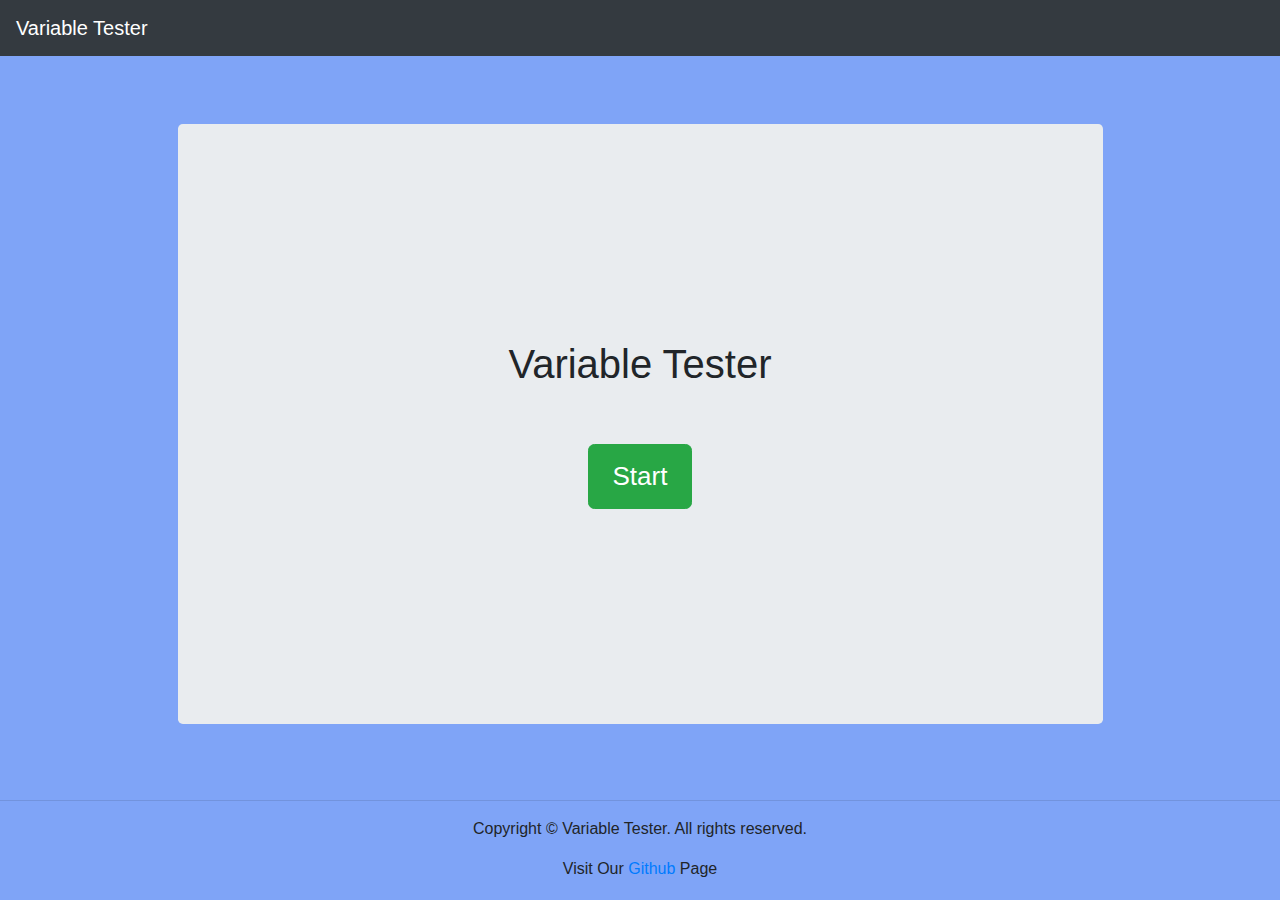
==== index.html @ f9cb8932 "added new js file to separate scoring and displaying from timestampRecord" ====
﻿<!DOCTYPE html>
<html lang="en">
  <head>
    <meta charset="UTF-8">
    <meta http-equiv="X-UA-Compatible" content="IE=edge">
    <meta name="viewport" content="width=device-width, initial-scale=1">
    <title>Variable Tester</title>
    <link rel="icon" href="src/images/favicon.png">
    <!-- Bootstrap -->
    <link href="src/css/bootstrap-4.4.1.css" rel="stylesheet">
    <!-- Global Style -->
    <link href="src/css/style.css" rel="stylesheet">
    <!-- score bar css -->
    <link href="src/css/scoreBar.css" rel="stylesheet">
    <!-- Font Awesome -->
    <script src="src/js/fa.js"></script>
    <!--<script src="https://kit.fontawesome.com/a6b8c8e979.js" crossorigin="anonymous"></script>-->
    <!-- Youtube Video as HTML5 Video -->
    <script src="src/js/YouTubeToHtml5.js"></script>
  </head>
    
  <body>
    <nav class="navbar navbar-expand-lg navbar-dark bg-dark">
      <a class="navbar-brand" href="index.html">Variable Tester</a>
      <div id="onlineVer" style="display: none;">
      <button class="navbar-toggler" type="button" data-toggle="collapse" data-target="#navbarSupportedContent" aria-controls="navbarSupportedContent" aria-expanded="false" aria-label="Toggle navigation">
      <span class="navbar-toggler-icon"></span>
      </button>
      <div class="collapse navbar-collapse" id="navbarSupportedContent">
        <ul class="navbar-nav mr-auto">
          <li class="nav-item">
            <a class="nav-link" href="installer/getInstaller.html">Get Installer</a>
          </li>
        </ul>
      </div>
      <script>
          function hideGetInstaller() {
              var currentURL = window.location.href;
              var online = document.getElementById("onlineVer");
              if (currentURL.includes("github.io")) {
                  online.style.display = "block";
              }
          }
      </script>
      </div>
    </nav>
      
    <div class="container mt-2">
      <div class="row justify-content-center">
        <div class="col-12 main_center" id="main_window_col">
          <div class="col-10 jumbotron mb-auto mt-auto main_center" id="main_window">
            <!--Scene: Start-->
            <div class="row justify-content-center" id="scene_start">
              <h1 class="text-center">Variable Tester</h1>
              <div class="col-12 justify-content-center" style="display: flex;"><!--primary: blue, success: green-->
                <a class="btn btn-success btn-xl mt-5" href="#" role="button" onClick="sceneChange('scene_start', 'scene_enterData');" style="float: none;">Start</a>
              </div>
            </div>
            <!--Scene: Enter Data-->
            <div class="row justify-content-center col-8" id="scene_enterData" style="display: none;">
              <div class="col-auto"><!--primary: blue, success: green-->
                <p>
                  <form>
                    <div class="form-group">
                      <label for="subjectName">
                        Subject name
                        <span id="subjectNameRequired" style="display: none;">
                          <b style="color: red;"><br>Please fill in subject name to continue. </b>
                        </span>
                      </label>
                      <input type="text" class="form-control" id="subjectName" aria-describedby="subjectName" placeholder="Subject Name">
                    </div>
                    <div class="form-group">
                      <label for="var1">
                        Variable
                        <span id="var1Required" style="display: none;">
                          <b style="color: red;"><br>Please fill in the variable to continue. </b>
                        </span>
                      </label>
                      <input type="text" class="form-control" id="var1" placeholder="Variable">
                    </div>
                    <div class="form-group hider">  <!--var 2 temporarily hidden-->
                      <label for="var2">Variable 2 (Optional)</label>
                      <input type="text" class="form-control" id="var2" placeholder="Variable 2">
                    </div>
                    <a class="btn btn-success btn-lg" href="#" role="button" onClick="getData();">Next</a>  <!--sceneChange included-->
                  </form>
                  <script>
                    var subjectName = 0;
                    var var1 = 0, var2 = 0;
                    var fullVar;
                    function getData() {
                        subjectName = document.getElementById("subjectName").value;
                        var1 = document.getElementById("var1").value;
                        var2 = document.getElementById("var2").value;
                        dataValidate();
                    }
                    function dataValidate() {
                        if (subjectName == 0) {
                            console.log("Please fill in Subject Name to continue. ");
                            document.querySelector("#subjectNameRequired").style.display = "inline";
                        }
                        else if (subjectName != 0) {
                            document.querySelector("#subjectNameRequired").style.display = "none";
                        }
                        if (var1 == 0) {
                            console.log("Please fill in Variable 1 to continue. ");
                            document.querySelector("#var1Required").style.display = "inline";
                        }
                        else if (var1 != 0) {
                            document.querySelector("#var1Required").style.display = "none";
                        }
                        if ((subjectName != 0) && (var1 != 0)) {
                          console.log("Data Validated. ");
                          showData();
                          sceneChange('scene_enterData', 'scene_instruction');
                        }
                    }
                    function showData() {
                        document.getElementById("subjectNameShow").innerHTML = subjectName;
                        document.getElementById("var1Show").innerHTML = var1;
                        if (var2 != 0) {
                            document.getElementById("var2Show").innerHTML = ", " + var2;
                        }
                        parseInstruction();
                    }
                    function parseInstruction() {
                        var var2string = "";
                        if (var2 != 0) {
                          var2string = " and " + var2;
                        }
                        fullVar = var1 + var2string;
                        document.getElementById("instruction_section").innerHTML = "<p>Hello, <b>" + subjectName + "</b>. Today, we will be testing for a level of <b>" + fullVar + "</b>. When you feel the most of " + var1.toLowerCase() + var2string.toLowerCase() + ", press the Increase button (or key N), which is marked with <code>+</code>. Alternately, when you are feeling less of " + var1.toLowerCase() + var2string.toLowerCase() + ", press the Decrease button (or key V), marked with <code>-</code>. </p><p>There will be an onscreen graphical representation of the level you are feeling in the form of a bar, directly right of the video feed. This bar will default to 0, over time. So, if you are feeling a lot of " + var1.toLowerCase() + var2string.toLowerCase() + ", don't feel afraid to repeatedly hit the mouse, click like wild! </p>";
                    }
                  </script>
                </p>
              </div>
            </div>
            <!--Scene: Instruction-->
            <div class="row justify-content-center col-10" id="scene_instruction" style="display: none;">
              <div class="col-auto"><!--primary: blue, success: green-->
                <p id="instruction_section"></p>
                <p>
                  <a class="btn btn-success btn-lg" href="#" role="button" onClick="sceneChange('scene_instruction', 'scene_videoSelect');">Select Video</a>
                </p>
              </div>
            </div>
            <!--Scene: videoSelect-->
            <div class="row justify-content-center col-10" id="scene_videoSelect" style="display: none;">
              <div class="justify-content-center col-12"><!--primary: blue, success: green-->
                <div style="display: flex; align-items: center; flex-direction: column;">
                  <h4>Name: <span id="subjectNameShow"></span></h4>
                  <h4>Variable: <span id="var1Show"></span><span id="var2Show"></span></h4>
                </div>
                <p>
                  <div class="mt-5" id="vidSourceSelector" style="display: flex; flex-direction: column; align-items: center; ">
                    <div class="h4">Please Select Video Source</div>
                    <div>
                      <a class="btn btn-primary btn-lg mr-1" href="#" role="button" onClick="getVidSource('vidURLform_local');">Local Video</a>
                      <a class="btn btn-primary btn-lg mr-1 ml-1" href="#" role="button" onClick="getVidSource('vidURLform_googleDrive');">Google Drive</a>
                      <a class="btn btn-primary btn-lg ml-1" href="#" role="button" onClick="getVidSource('vidURLform_youtube');">Youtube</a>
                    </div>
                    <script>
                      var vidSource = 0;
                      function vidSourceSync(vid) {
                          vidSource = vid;
                      }
                      function getVidSource(vid) {
                          document.getElementById(vid).style.display = "block";
                          document.getElementById("vidSourceSelector").style.display = "none";
                          vidSourceSync(vid);
                      }
                      function reselectVidSource(vid) {
                          document.getElementById(vid).style.display = "none";
                          document.getElementById("vidSourceSelector").style.display = "flex";
                          document.getElementById(vidPlayback_ID).style.display = "none";
                      }
                    </script>
                  </div>
                  <form>
                    <div class="form-group" id="vidURLform_local" style="display: none;">
                      <label for="videoURL">
                          Local Video
                          <span id="localFileRequired" style="display: none;">
                            <b style="color: red;"><br>Please upload a video. </b>
                          </span>
                      </label>
                      <input type="file" accept="video/mp4" class="form-control" id="videoURL_local" aria-describedby="videoURL" placeholder="" required="required" style="height: fit-content;"><br>
                      <p>
                        <a class="btn btn-secondary btn-lg mr-1" href="#" role="button" onClick="reselectVidSource('vidURLform_local');">Back</a>
                        <a class="btn btn-success btn-lg ml-1" href="#" role="button" onClick="getVideoURL('videoURL_local');">Preview</a>
                      </p>
                    </div>
                    <div class="form-group" id="vidURLform_googleDrive" style="display: none;">
                      <label for="videoURL">
                          Google Drive Video URL
                          <span id="googleDriveURLRequired" style="display: none;">
                            <b style="color: red;"><br>Please fill in a Google Drive video URL. </b>
                          </span>
                      </label>
                      <input type="url" class="form-control" id="videoURL_googleDrive" aria-describedby="videoURL" placeholder="https://drive.google.com/file/d/XXXXXXXX/view?usp=sharing" required="required"><br>
                      <p>
                        <a class="btn btn-secondary btn-lg mr-1" href="#" role="button" onClick="reselectVidSource('vidURLform_googleDrive');">Back</a>
                        <a class="btn btn-success btn-lg ml-1" href="#" role="button" onClick="getVideoURL('videoURL_googleDrive');">Preview</a>
                      </p>
                    </div>
                    <div class="form-group" id="vidURLform_youtube" style="display: none;">
                      <label for="videoURL">
                          Youtube Video URL
                          <span id="youtubeURLRequired" style="display: none;">
                            <b style="color: red;"><br>Please fill in a Youtube video URL. </b>
                          </span>
                      </label>
                      <input type="url" class="form-control" id="videoURL_youtube" aria-describedby="videoURL" placeholder="https://youtu.be/XXXXXXXXXXX" required="required"><br>
                      <p>
                        <a class="btn btn-secondary btn-lg mr-1" href="#" role="button" onClick="reselectVidSource('vidURLform_youtube');">Back</a>
                        <a class="btn btn-success btn-lg" href="#" role="button" onClick="getVideoURL('videoURL_youtube');">Preview</a>
                      </p>
                    </div>
                  </form>
                  <script>
                    var videoURL = 0;
                    var vidPlayback_ID = 0;
                    var vidPlayer;
                    function showPlayer() {
                        vidPlayer.style.display = "block";
                    }
                    function vidSourcePreProcess(originURL) {
                        if (vidSource.includes("local")) {
                            //setPlayerID
                            vidPlayback_ID = "vidPlayback_local";
                            vidSRC_ID = "vidPlayback_local_src";
                            document.getElementById(vidSRC_ID).src = videoURL;
                            document.getElementById(vidPlayback_ID).load(); //video element load video
                        }
                        else if (vidSource.includes("googleDrive")) {
                            var gdPrefix = "https://drive.google.com/uc?id=";
                            videoURL = gdPrefix + videoURL.substring(32, 65);
                            //setPlayerID
                            vidPlayback_ID = "vidPlayback_googleDrive";
                            document.getElementById(vidPlayback_ID).src = videoURL;
                            document.getElementById(vidPlayback_ID).load(); //video element load video
                        }
                        else if (vidSource.includes("youtube")) {
                            var ytPrefix = "https://www.youtube.com/embed/";
                            videoURL = ytPrefix + videoURL.substring(17) + "?enablejsapi=1";
                            //setPlayerID
                            vidPlayback_ID = "vidPlayback_youtube";
                            document.getElementById(vidPlayback_ID).dataset.src = videoURL;
                            ytToHtml();
                        }
                    }
                    function getVideoURL(vidTmp) {
                        videoURL = document.getElementById(vidTmp).value;
                        if (videoURL == 0) {
                            console.log("Please fill in Video URL to continue. ");
                            if (vidSource.includes("local")) {
                                document.querySelector("#localFileRequired").style.display = "inline";
                            }
                            else if (vidSource.includes("googleDrive")) {
                                document.querySelector("#googleDriveURLRequired").style.display = "inline";
                            }
                            else if (vidSource.includes("youtube")) {
                                document.querySelector("#youtubeURLRequired").style.display = "inline";
                            }
                        }
                        else {
                            if (vidSource.includes("local")) {
                                var file = document.getElementById(vidTmp).files[0];
                                videoURL = URL.createObjectURL(file);
                            }
                            vidSourcePreProcess(videoURL);
                            sceneChange('scene_videoSelect', 'scene_startTest');
                            vidPlayer = document.getElementById(vidPlayback_ID);
                            showPlayer();
                        }
                    }
                    function ytToHtml() {
                        var player = new YouTubeToHtml5({
                            autoload: false,  // Disable loading videos on init, `.load()` method is required.
                            withAudio: true, 
                            selector: '#vidPlayback_youtube',
                            attribute: 'data-src'
                        });
                        
                        player.load();
                    }
                  </script>
                </p>
              </div>
            </div>
            <!--Scene: startTest-->
            <div class="row justify-content-center col-12" id="scene_startTest" style="display: none;">
              <div class="col-auto"><!--primary: blue, success: green-->
                <p>
                  <div class="embed-responsive embed-responsive-16by9" id="loadingScreen">
                    <style>
                        #loadingScreen {
                            display: flex;
                            align-items: center;
                            justify-content: center;
                        }
                    </style>
                    <div style="font-size: 1.5rem;">Loading Video...</div>
                    <video id="vidPlayback_local" controls controlsList="nodownload" style="display: none;">
                      <source id="vidPlayback_local_src" src="" type="video/mp4">
                    </video>
                    <video id="vidPlayback_googleDrive" src="" controls controlsList="nodownload" style="display: none;"></video>
                    <video id="vidPlayback_youtube" data-src="" controls controlsList="nodownload" style="display: none;"></video>
                  </div>
                </p>
                <p id="preTest">
                  <a class="btn btn-secondary btn-lg" href="#" role="button" onClick="sceneChange('scene_startTest', 'scene_videoSelect');">Back</a>
                  <a class="btn btn-success btn-lg" href="#" role="button" onClick="testStart();">Start Test</a>
                </p>
                <div id="scoreBoardContainer" class="mt-3 mb-3" style="display: flex; justify-content: center; display: none;">
                    <div id="scoreBoard">
                        <div id="scoreBar-5" class="scoreBar scoreBarNeg"></div>
                        <div id="scoreBar-4" class="scoreBar scoreBarNeg"></div>
                        <div id="scoreBar-3" class="scoreBar scoreBarNeg"></div>
                        <div id="scoreBar-2" class="scoreBar scoreBarNeg"></div>
                        <div id="scoreBar-1" class="scoreBar scoreBarNeg"></div>
                        <div id="scoreBar1" class="scoreBar scoreBarPos"></div>
                        <div id="scoreBar2" class="scoreBar scoreBarPos"></div>
                        <div id="scoreBar3" class="scoreBar scoreBarPos"></div>
                        <div id="scoreBar4" class="scoreBar scoreBarPos"></div>
                        <div id="scoreBar5" class="scoreBar scoreBarPos"></div>
                    </div>
                </div>
                <p id="onTest" style="display: none; justify-content: center;">
                  <a id="scoreMinus" class="btn btn-success btn-sm mr-3" href="#" role="button" onClick="scoring('KeyV');" style="float: none;">
                      <i class="fa-solid fa-minus hider"></i>
                      <img src="src/images/minus.png" class="scoreBTN">
                  </a>
                  <a id="scorePlus" class="btn btn-danger btn-sm ml-3" href="#" role="button" onClick="scoring('KeyN');" style="float: none;">
                      <i class="fa-solid fa-plus hider"></i>
                      <img src="src/images/plus.png" class="scoreBTN">
                  </a>
                </p>
                <a id="endTest" class="btn btn-primary btn-lg mr-3" href="#" role="button" onClick="endScoring();sceneChange('scene_startTest', 'scene_testDone');" style="display: none; float: right;">Done</a>
              </div>
              <script>
                var scoreMinus, scorePlus;
                var score = 0;
                /*if (var2 != 0) {
                    score = [0, 0];
                }*/
                var scoreboard;
                function testStart() {
                    //show test buttons
                    document.querySelector("#preTest").style.display = "none";
                    document.querySelector("#onTest").style.display = "flex"; 
                    document.querySelector("#endTest").style.display = "block";
                    //show scoreboard
                    document.querySelector("#scoreBoardContainer").style.display = "flex";
                   
                    scoreboard = document.querySelector("#scoreboard");
                    //start listening for keystroke 'v' & 'n'
                    window.addEventListener('keydown', keyScoring);    //in timestampRecord.js
                    //start playing video
                    vidPlayer.play();
                    //initialize score array
                    initScoreArray();
                }
              </script>
            </div>
            <!--Scene: testDone-->
            <div class="row justify-content-center col-12" id="scene_testDone" style="display: none;">
              <div class="col-12">
                <!--<p><center class="h2">Test Done! </center></p>-->
                <div class="col-12" style="display: flex; flex-direction: row; justify-content: center;">
                  <a id="fullChart" class="btn btn-dark btn-md mr-2" href="#" role="button" onClick="initChart(false)">Full</a>
                  <a id="compressedChart" class="btn btn-dark btn-md ml-2" href="#" role="button" onClick="initChart(true)">Compressed</a>
                </div>
                <div id="canvasRoot" class="col-12" style="overflow-x: auto; overflow-y: hidden; height: 400px;"></div>
                <div class="col-12 mt-5" style="display: flex; justify-content: space-evenly;">
                  <a id="csvDown" class="btn btn-success btn-md" href="#" role="button">Export CSV</a>
                  <a id="imgDown" class="btn btn-success btn-md" href="#" role="button" onClick="saveToImg();">Export Chart</a>
                </div>
              </div>
            </div>
          </div>
        </div>
      </div>
    </div>

    <hr>
    <footer class="text-center">
      <div class="container">
        <div class="row">
          <div class="col-12">
            <p>Copyright © Variable Tester. All rights reserved.</p>
            <p>Visit Our <a href="https://github.com/80113hunterhsu/variableTester" target="_blank">Github</a> Page</p>
          </div>
        </div>
      </div>
    </footer>
    <!-- jQuery (necessary for Bootstrap's JavaScript plugins) -->
    <script src="src/js/jquery-3.4.1.min.js"></script>
    <!-- Include all compiled plugins (below), or include individual files as needed -->
    <script src="src/js/popper.min.js"></script>
    <script src="src/js/bootstrap-4.4.1.js"></script>
    <!-- Scene Changer -->
    <script src="src/js/sceneChange.js" type="text/javascript"></script>
    <!-- Scoring and Display -->
    <script src="src/js/scoring.js"></script>
    <script src="src/js/scoreDisplay.js"></script>
    <!-- Timestamp Recorder -->
    <script src="src/js/timestampRecord.js" type="text/javascript"></script>
    <!-- Chart.JS -->
    <script src="src/js/chart.js"></script>
    <!-- Chart Output Processor -->
    <script src="src/js/chartOutput.js" type="text/javascript"></script>
    <!-- webhost disclaimer hider -->
    <script src="src/js/webhostDisclaimerHide.js" type="text/javascript"></script>
    <script>
        hideGetInstaller();
    </script>
  </body>
</html>
---- src/css/style.css ----
﻿
/* Global CSS */
.hider {
    display: none !important;
}
body {
    background-color: #7FA4F7;
}
.btn-success {
    float: right;
}
.scoreBTN {
    width: 15px;
    margin: 5px 10px;
}

/* Desktop */
#main_window_col {
    height: 80vh;
}
#main_window {
    height: 80vh;
}
.main_center {
    display: flex;
    flex-direction: column;
    align-content: center;
    justify-content: space-evenly;
    align-items: center;
}
#loadingScreen {
    *width: 90% !important;
}
#vidPlayback_youtube, #vidPlayback_googleDrive, #vidPlayback_local {
    border-radius: 5px;
}
.fa-solid {
    margin: 5px 10px !important;
}

/* Tablet */
@media screen and (max-width: 991px) {
    #main_window {
        *height: 75vh;
    }
}

/* Mobile */
@media screen and (max-width: 768px) {
    #main_window {
        *height: 70vh;
    }
}
---- src/css/scoreBar.css ----
﻿/* CSS for score bar*/

#scoreBoard {
    display: flex;
    flex-direction: row;
    width: 90%; 
    height: 3vh; 
    border: 1px solid black; 
    padding: 0.3% 0;
}

.scoreBar {
    width: 9.4%;
    height: 100%;
    margin-left: 0.3%;
    margin-right: 0.3%;
    visibility: hidden;
}
#scoreBoard, .scoreBar {
    border-radius: 0.2rem;
}

#scoreBar1, #scoreBar-1 {
    background-color: #1042F4;
    border: 1px solid #1042F4;
}

#scoreBar2, #scoreBar-2 {
    background-color: #3BE800;
    border: 1px solid #3BE800;
}

#scoreBar3, #scoreBar-3 {
    background-color: #FFFA35;
    border: 1px solid #FFFA35;
}

#scoreBar4, #scoreBar-4 {
    background-color: #D75E07;
    border: 1px solid #D75E07;
}

#scoreBar5, #scoreBar-5 {
    background-color: #DF181B;
    border: 1px solid #DF181B;
}
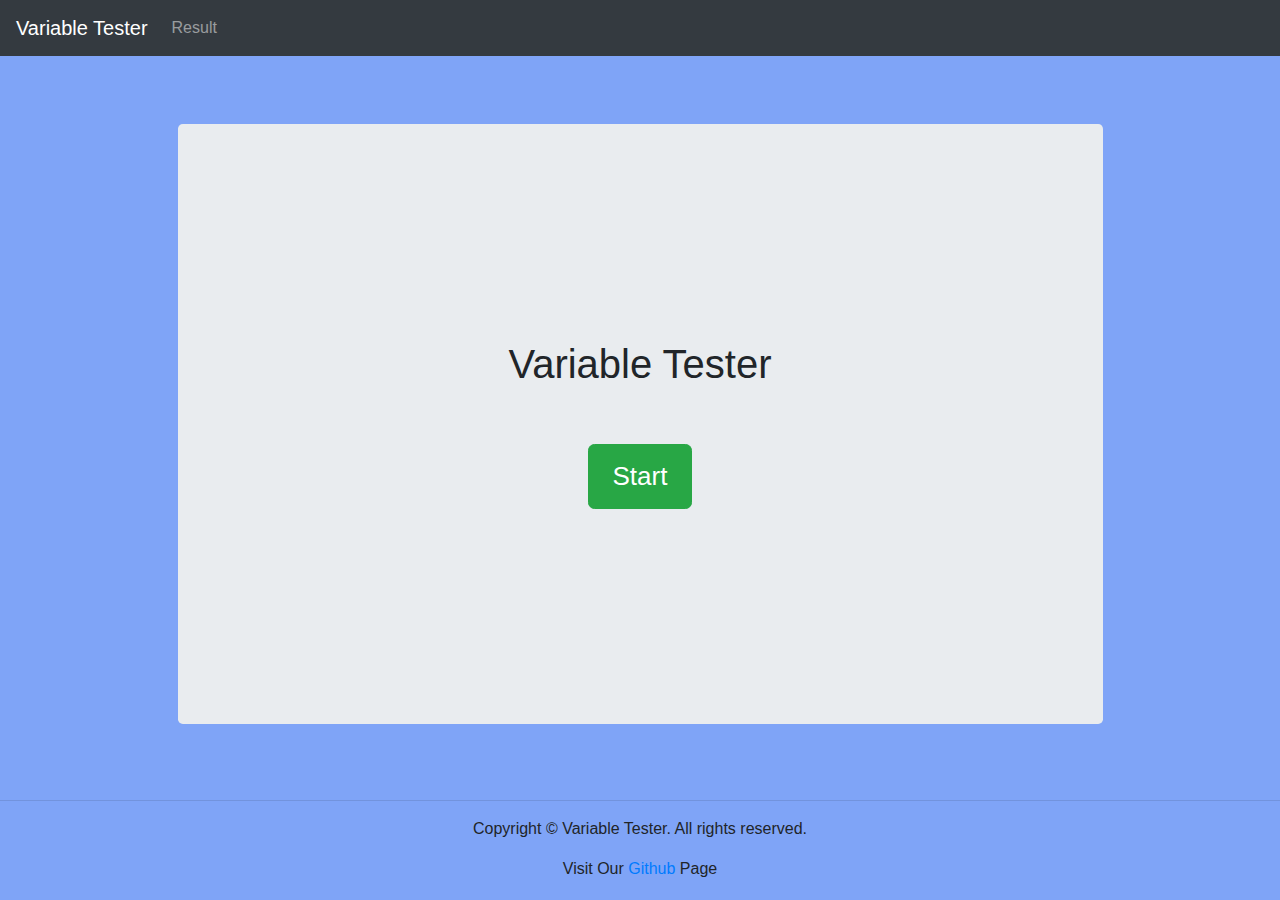
==== commit ceb9082f: "add result page" ====
--- a/index.html
+++ b/index.html
@@ -1,6 +1,7 @@
-﻿<!DOCTYPE html>
+<!DOCTYPE html>
 <html lang="en">
-  <head>
+
+<head>
     <meta charset="UTF-8">
     <meta http-equiv="X-UA-Compatible" content="IE=edge">
     <meta name="viewport" content="width=device-width, initial-scale=1">
@@ -17,383 +18,430 @@
     <!--<script src="https://kit.fontawesome.com/a6b8c8e979.js" crossorigin="anonymous"></script>-->
     <!-- Youtube Video as HTML5 Video -->
     <script src="src/js/YouTubeToHtml5.js"></script>
-  </head>
-    
-  <body>
+</head>
+
+<body>
     <nav class="navbar navbar-expand-lg navbar-dark bg-dark">
-      <a class="navbar-brand" href="index.html">Variable Tester</a>
-      <div id="onlineVer" style="display: none;">
-      <button class="navbar-toggler" type="button" data-toggle="collapse" data-target="#navbarSupportedContent" aria-controls="navbarSupportedContent" aria-expanded="false" aria-label="Toggle navigation">
-      <span class="navbar-toggler-icon"></span>
-      </button>
-      <div class="collapse navbar-collapse" id="navbarSupportedContent">
-        <ul class="navbar-nav mr-auto">
-          <li class="nav-item">
-            <a class="nav-link" href="installer/getInstaller.html">Get Installer</a>
-          </li>
-        </ul>
-      </div>
-      <script>
-          function hideGetInstaller() {
-              var currentURL = window.location.href;
-              var online = document.getElementById("onlineVer");
-              if (currentURL.includes("github.io")) {
-                  online.style.display = "block";
-              }
-          }
-      </script>
-      </div>
+        <a class="navbar-brand" href="index.html">Variable Tester</a>
+        <button class="navbar-toggler" type="button" data-toggle="collapse" data-target="#navbarSupportedContent"
+            aria-controls="navbarSupportedContent" aria-expanded="false" aria-label="Toggle navigation">
+            <span class="navbar-toggler-icon"></span>
+        </button>
+        <div class="collapse navbar-collapse" id="navbarSupportedContent">
+            <ul class="navbar-nav mr-auto">
+                <li class="nav-item">
+                    <a class="nav-link" href="./result">Result</a>
+                </li>
+                <div id="onlineVer" style="display: none;">
+                    <li class="nav-item">
+                        <a class="nav-link" href="./installer">Get Installer</a>
+                    </li>
+                </div>
+            </ul>
+        </div>
+        <script>
+            var currentURL = window.location.href;
+            var online = document.getElementById("onlineVer");
+            if (currentURL.includes("github.io")) {
+                online.style.display = "block";
+            }
+        </script>
     </nav>
-      
+
     <div class="container mt-2">
-      <div class="row justify-content-center">
-        <div class="col-12 main_center" id="main_window_col">
-          <div class="col-10 jumbotron mb-auto mt-auto main_center" id="main_window">
-            <!--Scene: Start-->
-            <div class="row justify-content-center" id="scene_start">
-              <h1 class="text-center">Variable Tester</h1>
-              <div class="col-12 justify-content-center" style="display: flex;"><!--primary: blue, success: green-->
-                <a class="btn btn-success btn-xl mt-5" href="#" role="button" onClick="sceneChange('scene_start', 'scene_enterData');" style="float: none;">Start</a>
-              </div>
+        <div class="row justify-content-center">
+            <div class="col-12 main_center" id="main_window_col">
+                <div class="col-10 jumbotron mb-auto mt-auto main_center" id="main_window">
+
+                    <!--Scene: Start-->
+                    <div class="row justify-content-center" id="scene_start">
+                        <h1 class="text-center">Variable Tester</h1>
+                        <div class="col-12 justify-content-center" style="display: flex;">
+                            <!--primary: blue, success: green-->
+                            <a class="btn btn-success btn-xl mt-5" href="#" role="button"
+                                onClick="sceneChange('scene_start', 'scene_enterData');" style="float: none;">Start</a>
+                        </div>
+                    </div>
+
+                    <!--Scene: Enter Data-->
+                    <div class="row justify-content-center col-8" id="scene_enterData" style="display: none;">
+                        <div class="col-auto">
+                            <!--primary: blue, success: green-->
+                            <p>
+                            <form>
+                                <div class="form-group">
+                                    <label for="subjectName">
+                                        Subject name
+                                        <span id="subjectNameRequired" style="display: none;">
+                                            <b style="color: red;"><br>Please fill in subject name to continue. </b>
+                                        </span>
+                                    </label>
+                                    <input type="text" class="form-control" id="subjectName"
+                                        aria-describedby="subjectName" placeholder="Subject Name">
+                                </div>
+                                <div class="form-group">
+                                    <label for="var1">
+                                        Variable
+                                        <span id="var1Required" style="display: none;">
+                                            <b style="color: red;"><br>Please fill in the variable to continue. </b>
+                                        </span>
+                                    </label>
+                                    <input type="text" class="form-control" id="var1" placeholder="Variable">
+                                </div>
+                                <div class="form-group hider">
+                                    <!--var 2 temporarily hidden-->
+                                    <label for="var2">Variable 2 (Optional)</label>
+                                    <input type="text" class="form-control" id="var2" placeholder="Variable 2">
+                                </div>
+                                <a class="btn btn-success btn-lg" href="#" role="button" onClick="getData();">Next</a>
+                                <!--sceneChange included-->
+                            </form>
+                            <script>
+                                var subjectName = 0;
+                                var var1 = 0, var2 = 0;
+                                var fullVar;
+                                function getData() {
+                                    subjectName = document.getElementById("subjectName").value;
+                                    var1 = document.getElementById("var1").value;
+                                    var2 = document.getElementById("var2").value;
+                                    dataValidate();
+                                }
+                                function dataValidate() {
+                                    if (subjectName == 0) {
+                                        console.log("Please fill in Subject Name to continue. ");
+                                        document.querySelector("#subjectNameRequired").style.display = "inline";
+                                    }
+                                    else if (subjectName != 0) {
+                                        document.querySelector("#subjectNameRequired").style.display = "none";
+                                    }
+                                    if (var1 == 0) {
+                                        console.log("Please fill in Variable 1 to continue. ");
+                                        document.querySelector("#var1Required").style.display = "inline";
+                                    }
+                                    else if (var1 != 0) {
+                                        document.querySelector("#var1Required").style.display = "none";
+                                    }
+                                    if ((subjectName != 0) && (var1 != 0)) {
+                                        console.log("Data Validated. ");
+                                        showData();
+                                        sceneChange('scene_enterData', 'scene_instruction');
+                                    }
+                                }
+                                function showData() {
+                                    document.getElementById("subjectNameShow").innerHTML = subjectName;
+                                    document.getElementById("var1Show").innerHTML = var1;
+                                    if (var2 != 0) {
+                                        document.getElementById("var2Show").innerHTML = ", " + var2;
+                                    }
+                                    parseInstruction();
+                                }
+                                function parseInstruction() {
+                                    var var2string = "";
+                                    if (var2 != 0) {
+                                        var2string = " and " + var2;
+                                    }
+                                    fullVar = var1 + var2string;
+                                    document.getElementById("instruction_section").innerHTML = "<p>Hello, <b>" + subjectName + "</b>. Today, we will be testing for a level of <b>" + fullVar + "</b>. When you feel the most of " + var1.toLowerCase() + var2string.toLowerCase() + ", press the Increase button (or key N), which is marked with <code>+</code>. Alternately, when you are feeling less of " + var1.toLowerCase() + var2string.toLowerCase() + ", press the Decrease button (or key V), marked with <code>-</code>. </p><p>There will be an onscreen graphical representation of the level you are feeling in the form of a bar, directly right of the video feed. This bar will default to 0, over time. So, if you are feeling a lot of " + var1.toLowerCase() + var2string.toLowerCase() + ", don't feel afraid to repeatedly hit the mouse, click like wild! </p>";
+                                }
+                            </script>
+                            </p>
+                        </div>
+                    </div>
+
+                    <!--Scene: Instruction-->
+                    <div class="row justify-content-center col-10" id="scene_instruction" style="display: none;">
+                        <div class="col-auto">
+                            <!--primary: blue, success: green-->
+                            <p id="instruction_section"></p>
+                            <p>
+                                <a class="btn btn-success btn-lg" href="#" role="button"
+                                    onClick="sceneChange('scene_instruction', 'scene_videoSelect');">Select Video</a>
+                            </p>
+                        </div>
+                    </div>
+
+                    <!--Scene: videoSelect-->
+                    <div class="row justify-content-center col-10" id="scene_videoSelect" style="display: none;">
+                        <div class="justify-content-center col-12">
+                            <!--primary: blue, success: green-->
+                            <div style="display: flex; align-items: center; flex-direction: column;">
+                                <h4>Name: <span id="subjectNameShow"></span></h4>
+                                <h4>Variable: <span id="var1Show"></span><span id="var2Show"></span></h4>
+                            </div>
+                            <p>
+                            <div class="mt-5" id="vidSourceSelector"
+                                style="display: flex; flex-direction: column; align-items: center; ">
+                                <div class="h4">Please Select Video Source</div>
+                                <div>
+                                    <a class="btn btn-primary btn-lg mr-1" href="#" role="button"
+                                        onClick="getVidSource('vidURLform_local');">Local Video</a>
+                                    <a class="btn btn-primary btn-lg mr-1 ml-1" href="#" role="button"
+                                        onClick="getVidSource('vidURLform_googleDrive');">Google Drive</a>
+                                    <a class="btn btn-primary btn-lg ml-1" href="#" role="button"
+                                        onClick="getVidSource('vidURLform_youtube');">Youtube</a>
+                                </div>
+                                <script>
+                                    var vidSource = 0;
+                                    function vidSourceSync(vid) {
+                                        vidSource = vid;
+                                    }
+                                    function getVidSource(vid) {
+                                        document.getElementById(vid).style.display = "block";
+                                        document.getElementById("vidSourceSelector").style.display = "none";
+                                        vidSourceSync(vid);
+                                    }
+                                    function reselectVidSource(vid) {
+                                        document.getElementById(vid).style.display = "none";
+                                        document.getElementById("vidSourceSelector").style.display = "flex";
+                                        document.getElementById(vidPlayback_ID).style.display = "none";
+                                    }
+                                </script>
+                            </div>
+                            <form>
+                                <div class="form-group" id="vidURLform_local" style="display: none;">
+                                    <label for="videoURL">
+                                        Local Video
+                                        <span id="localFileRequired" style="display: none;">
+                                            <b style="color: red;"><br>Please upload a video. </b>
+                                        </span>
+                                    </label>
+                                    <input type="file" accept="video/mp4" class="form-control" id="videoURL_local"
+                                        aria-describedby="videoURL" placeholder="" required="required"
+                                        style="height: fit-content;"><br>
+                                    <p>
+                                        <a class="btn btn-secondary btn-lg mr-1" href="#" role="button"
+                                            onClick="reselectVidSource('vidURLform_local');">Back</a>
+                                        <a class="btn btn-success btn-lg ml-1" href="#" role="button"
+                                            onClick="getVideoURL('videoURL_local');">Preview</a>
+                                    </p>
+                                </div>
+                                <div class="form-group" id="vidURLform_googleDrive" style="display: none;">
+                                    <label for="videoURL">
+                                        Google Drive Video URL
+                                        <span id="googleDriveURLRequired" style="display: none;">
+                                            <b style="color: red;"><br>Please fill in a Google Drive video URL. </b>
+                                        </span>
+                                    </label>
+                                    <input type="url" class="form-control" id="videoURL_googleDrive"
+                                        aria-describedby="videoURL"
+                                        placeholder="https://drive.google.com/file/d/XXXXXXXX/view?usp=sharing"
+                                        required="required"><br>
+                                    <p>
+                                        <a class="btn btn-secondary btn-lg mr-1" href="#" role="button"
+                                            onClick="reselectVidSource('vidURLform_googleDrive');">Back</a>
+                                        <a class="btn btn-success btn-lg ml-1" href="#" role="button"
+                                            onClick="getVideoURL('videoURL_googleDrive');">Preview</a>
+                                    </p>
+                                </div>
+                                <div class="form-group" id="vidURLform_youtube" style="display: none;">
+                                    <label for="videoURL">
+                                        Youtube Video URL
+                                        <span id="youtubeURLRequired" style="display: none;">
+                                            <b style="color: red;"><br>Please fill in a Youtube video URL. </b>
+                                        </span>
+                                    </label>
+                                    <input type="url" class="form-control" id="videoURL_youtube"
+                                        aria-describedby="videoURL" placeholder="https://youtu.be/XXXXXXXXXXX"
+                                        required="required"><br>
+                                    <p>
+                                        <a class="btn btn-secondary btn-lg mr-1" href="#" role="button"
+                                            onClick="reselectVidSource('vidURLform_youtube');">Back</a>
+                                        <a class="btn btn-success btn-lg" href="#" role="button"
+                                            onClick="getVideoURL('videoURL_youtube');">Preview</a>
+                                    </p>
+                                </div>
+                            </form>
+                            <script>
+                                var videoURL = 0;
+                                var vidPlayback_ID = 0;
+                                var vidPlayer;
+                                function showPlayer() {
+                                    vidPlayer.style.display = "block";
+                                }
+                                function vidSourcePreProcess(originURL) {
+                                    if (vidSource.includes("local")) {
+                                        //setPlayerID
+                                        vidPlayback_ID = "vidPlayback_local";
+                                        vidSRC_ID = "vidPlayback_local_src";
+                                        document.getElementById(vidSRC_ID).src = videoURL;
+                                        document.getElementById(vidPlayback_ID).load(); //video element load video
+                                    }
+                                    else if (vidSource.includes("googleDrive")) {
+                                        var gdPrefix = "https://drive.google.com/uc?id=";
+                                        videoURL = gdPrefix + videoURL.substring(32, 65);
+                                        //setPlayerID
+                                        vidPlayback_ID = "vidPlayback_googleDrive";
+                                        document.getElementById(vidPlayback_ID).src = videoURL;
+                                        document.getElementById(vidPlayback_ID).load(); //video element load video
+                                    }
+                                    else if (vidSource.includes("youtube")) {
+                                        var ytPrefix = "https://www.youtube.com/embed/";
+                                        videoURL = ytPrefix + videoURL.substring(17) + "?enablejsapi=1";
+                                        //setPlayerID
+                                        vidPlayback_ID = "vidPlayback_youtube";
+                                        document.getElementById(vidPlayback_ID).dataset.src = videoURL;
+                                        ytToHtml();
+                                    }
+                                }
+                                function getVideoURL(vidTmp) {
+                                    videoURL = document.getElementById(vidTmp).value;
+                                    if (videoURL == 0) {
+                                        console.log("Please fill in Video URL to continue. ");
+                                        if (vidSource.includes("local")) {
+                                            document.querySelector("#localFileRequired").style.display = "inline";
+                                        }
+                                        else if (vidSource.includes("googleDrive")) {
+                                            document.querySelector("#googleDriveURLRequired").style.display = "inline";
+                                        }
+                                        else if (vidSource.includes("youtube")) {
+                                            document.querySelector("#youtubeURLRequired").style.display = "inline";
+                                        }
+                                    }
+                                    else {
+                                        if (vidSource.includes("local")) {
+                                            var file = document.getElementById(vidTmp).files[0];
+                                            videoURL = URL.createObjectURL(file);
+                                        }
+                                        vidSourcePreProcess(videoURL);
+                                        sceneChange('scene_videoSelect', 'scene_startTest');
+                                        vidPlayer = document.getElementById(vidPlayback_ID);
+                                        showPlayer();
+                                    }
+                                }
+                                function ytToHtml() {
+                                    var player = new YouTubeToHtml5({
+                                        autoload: false,  // Disable loading videos on init, `.load()` method is required.
+                                        withAudio: true,
+                                        selector: '#vidPlayback_youtube',
+                                        attribute: 'data-src'
+                                    });
+
+                                    player.load();
+                                }
+                            </script>
+                            </p>
+                        </div>
+                    </div>
+                    <!--Scene: startTest-->
+                    <div class="row justify-content-center col-12" id="scene_startTest" style="display: none;">
+                        <div class="col-auto">
+                            <!--primary: blue, success: green-->
+                            <p>
+                            <div class="embed-responsive embed-responsive-16by9" id="loadingScreen">
+                                <style>
+                                    #loadingScreen {
+                                        display: flex;
+                                        align-items: center;
+                                        justify-content: center;
+                                    }
+                                </style>
+                                <div style="font-size: 1.5rem;">Loading Video...</div>
+                                <video id="vidPlayback_local" controls controlsList="nodownload" style="display: none;">
+                                    <source id="vidPlayback_local_src" src="" type="video/mp4">
+                                </video>
+                                <video id="vidPlayback_googleDrive" src="" controls controlsList="nodownload"
+                                    style="display: none;"></video>
+                                <video id="vidPlayback_youtube" data-src="" controls controlsList="nodownload"
+                                    style="display: none;"></video>
+                            </div>
+                            </p>
+                            <p id="preTest">
+                                <a class="btn btn-secondary btn-lg" href="#" role="button"
+                                    onClick="sceneChange('scene_startTest', 'scene_videoSelect');">Back</a>
+                                <a class="btn btn-success btn-lg" href="#" role="button" onClick="testStart();">Start
+                                    Test</a>
+                            </p>
+                            <div id="scoreBoardContainer" class="mt-3 mb-3"
+                                style="display: flex; justify-content: center; display: none;">
+                                <div id="scoreBoard">
+                                    <div id="scoreBar-5" class="scoreBar scoreBarNeg"></div>
+                                    <div id="scoreBar-4" class="scoreBar scoreBarNeg"></div>
+                                    <div id="scoreBar-3" class="scoreBar scoreBarNeg"></div>
+                                    <div id="scoreBar-2" class="scoreBar scoreBarNeg"></div>
+                                    <div id="scoreBar-1" class="scoreBar scoreBarNeg"></div>
+                                    <div id="scoreBar1" class="scoreBar scoreBarPos"></div>
+                                    <div id="scoreBar2" class="scoreBar scoreBarPos"></div>
+                                    <div id="scoreBar3" class="scoreBar scoreBarPos"></div>
+                                    <div id="scoreBar4" class="scoreBar scoreBarPos"></div>
+                                    <div id="scoreBar5" class="scoreBar scoreBarPos"></div>
+                                </div>
+                            </div>
+                            <p id="onTest" style="display: none; justify-content: center;">
+                                <a id="scoreMinus" class="btn btn-success btn-sm mr-3" href="#" role="button"
+                                    onClick="scoring('KeyV');" style="float: none;">
+                                    <img src="src/images/minus.png" class="scoreBTN">
+                                </a>
+                                <a id="scorePlus" class="btn btn-danger btn-sm ml-3" href="#" role="button"
+                                    onClick="scoring('KeyN');" style="float: none;">
+                                    <img src="src/images/plus.png" class="scoreBTN">
+                                </a>
+                            </p>
+                            <a id="endTest" class="btn btn-primary btn-lg mr-3" href="#" role="button"
+                                onClick="endScoring();sceneChange('scene_startTest', 'scene_testDone');"
+                                style="display: none; float: right;">Done</a>
+                        </div>
+                        <script>
+                            var scoreMinus, scorePlus;
+                            var score = 0;
+                            /*if (var2 != 0) {
+                                score = [0, 0];
+                            }*/
+                            var scoreboard;
+                            function testStart() {
+                                //show test buttons
+                                document.querySelector("#preTest").style.display = "none";
+                                document.querySelector("#onTest").style.display = "flex";
+                                document.querySelector("#endTest").style.display = "block";
+                                //show scoreboard
+                                document.querySelector("#scoreBoardContainer").style.display = "flex";
+
+                                scoreboard = document.querySelector("#scoreboard");
+                                //start listening for keystroke 'v' & 'n'
+                                window.addEventListener('keydown', keyScoring);    //in timestampRecord.js
+                                //start playing video
+                                vidPlayer.play();
+                                //initialize score array
+                                initScoreArray();
+                            }
+                        </script>
+                    </div>
+
+                    <!--Scene: testDone-->
+                    <div class="row justify-content-center col-12" id="scene_testDone" style="display: none;">
+                        <div class="col-12">
+                            <!--<p><center class="h2">Test Done! </center></p>-->
+                            <div class="col-12" style="display: flex; flex-direction: row; justify-content: center;">
+                                <a id="fullChart" class="btn btn-dark btn-md mr-2" href="#" role="button"
+                                    onClick="initChart(false)">Full</a>
+                                <a id="compressedChart" class="btn btn-dark btn-md ml-2" href="#" role="button"
+                                    onClick="initChart(true)">Compressed</a>
+                            </div>
+                            <div id="canvasRoot" class="col-12"
+                                style="overflow-x: auto; overflow-y: hidden; height: 400px;"></div>
+                            <div class="col-12 mt-5" style="display: flex; justify-content: space-evenly;">
+                                <a id="csvDown" class="btn btn-success btn-md" href="#" role="button">Export CSV</a>
+                                <a id="imgDown" class="btn btn-success btn-md" href="#" role="button"
+                                    onClick="saveToImg();">Export Chart</a>
+                            </div>
+                        </div>
+                    </div>
+
+                </div>
             </div>
-            <!--Scene: Enter Data-->
-            <div class="row justify-content-center col-8" id="scene_enterData" style="display: none;">
-              <div class="col-auto"><!--primary: blue, success: green-->
-                <p>
-                  <form>
-                    <div class="form-group">
-                      <label for="subjectName">
-                        Subject name
-                        <span id="subjectNameRequired" style="display: none;">
-                          <b style="color: red;"><br>Please fill in subject name to continue. </b>
-                        </span>
-                      </label>
-                      <input type="text" class="form-control" id="subjectName" aria-describedby="subjectName" placeholder="Subject Name">
-                    </div>
-                    <div class="form-group">
-                      <label for="var1">
-                        Variable
-                        <span id="var1Required" style="display: none;">
-                          <b style="color: red;"><br>Please fill in the variable to continue. </b>
-                        </span>
-                      </label>
-                      <input type="text" class="form-control" id="var1" placeholder="Variable">
-                    </div>
-                    <div class="form-group hider">  <!--var 2 temporarily hidden-->
-                      <label for="var2">Variable 2 (Optional)</label>
-                      <input type="text" class="form-control" id="var2" placeholder="Variable 2">
-                    </div>
-                    <a class="btn btn-success btn-lg" href="#" role="button" onClick="getData();">Next</a>  <!--sceneChange included-->
-                  </form>
-                  <script>
-                    var subjectName = 0;
-                    var var1 = 0, var2 = 0;
-                    var fullVar;
-                    function getData() {
-                        subjectName = document.getElementById("subjectName").value;
-                        var1 = document.getElementById("var1").value;
-                        var2 = document.getElementById("var2").value;
-                        dataValidate();
-                    }
-                    function dataValidate() {
-                        if (subjectName == 0) {
-                            console.log("Please fill in Subject Name to continue. ");
-                            document.querySelector("#subjectNameRequired").style.display = "inline";
-                        }
-                        else if (subjectName != 0) {
-                            document.querySelector("#subjectNameRequired").style.display = "none";
-                        }
-                        if (var1 == 0) {
-                            console.log("Please fill in Variable 1 to continue. ");
-                            document.querySelector("#var1Required").style.display = "inline";
-                        }
-                        else if (var1 != 0) {
-                            document.querySelector("#var1Required").style.display = "none";
-                        }
-                        if ((subjectName != 0) && (var1 != 0)) {
-                          console.log("Data Validated. ");
-                          showData();
-                          sceneChange('scene_enterData', 'scene_instruction');
-                        }
-                    }
-                    function showData() {
-                        document.getElementById("subjectNameShow").innerHTML = subjectName;
-                        document.getElementById("var1Show").innerHTML = var1;
-                        if (var2 != 0) {
-                            document.getElementById("var2Show").innerHTML = ", " + var2;
-                        }
-                        parseInstruction();
-                    }
-                    function parseInstruction() {
-                        var var2string = "";
-                        if (var2 != 0) {
-                          var2string = " and " + var2;
-                        }
-                        fullVar = var1 + var2string;
-                        document.getElementById("instruction_section").innerHTML = "<p>Hello, <b>" + subjectName + "</b>. Today, we will be testing for a level of <b>" + fullVar + "</b>. When you feel the most of " + var1.toLowerCase() + var2string.toLowerCase() + ", press the Increase button (or key N), which is marked with <code>+</code>. Alternately, when you are feeling less of " + var1.toLowerCase() + var2string.toLowerCase() + ", press the Decrease button (or key V), marked with <code>-</code>. </p><p>There will be an onscreen graphical representation of the level you are feeling in the form of a bar, directly right of the video feed. This bar will default to 0, over time. So, if you are feeling a lot of " + var1.toLowerCase() + var2string.toLowerCase() + ", don't feel afraid to repeatedly hit the mouse, click like wild! </p>";
-                    }
-                  </script>
-                </p>
-              </div>
-            </div>
-            <!--Scene: Instruction-->
-            <div class="row justify-content-center col-10" id="scene_instruction" style="display: none;">
-              <div class="col-auto"><!--primary: blue, success: green-->
-                <p id="instruction_section"></p>
-                <p>
-                  <a class="btn btn-success btn-lg" href="#" role="button" onClick="sceneChange('scene_instruction', 'scene_videoSelect');">Select Video</a>
-                </p>
-              </div>
-            </div>
-            <!--Scene: videoSelect-->
-            <div class="row justify-content-center col-10" id="scene_videoSelect" style="display: none;">
-              <div class="justify-content-center col-12"><!--primary: blue, success: green-->
-                <div style="display: flex; align-items: center; flex-direction: column;">
-                  <h4>Name: <span id="subjectNameShow"></span></h4>
-                  <h4>Variable: <span id="var1Show"></span><span id="var2Show"></span></h4>
-                </div>
-                <p>
-                  <div class="mt-5" id="vidSourceSelector" style="display: flex; flex-direction: column; align-items: center; ">
-                    <div class="h4">Please Select Video Source</div>
-                    <div>
-                      <a class="btn btn-primary btn-lg mr-1" href="#" role="button" onClick="getVidSource('vidURLform_local');">Local Video</a>
-                      <a class="btn btn-primary btn-lg mr-1 ml-1" href="#" role="button" onClick="getVidSource('vidURLform_googleDrive');">Google Drive</a>
-                      <a class="btn btn-primary btn-lg ml-1" href="#" role="button" onClick="getVidSource('vidURLform_youtube');">Youtube</a>
-                    </div>
-                    <script>
-                      var vidSource = 0;
-                      function vidSourceSync(vid) {
-                          vidSource = vid;
-                      }
-                      function getVidSource(vid) {
-                          document.getElementById(vid).style.display = "block";
-                          document.getElementById("vidSourceSelector").style.display = "none";
-                          vidSourceSync(vid);
-                      }
-                      function reselectVidSource(vid) {
-                          document.getElementById(vid).style.display = "none";
-                          document.getElementById("vidSourceSelector").style.display = "flex";
-                          document.getElementById(vidPlayback_ID).style.display = "none";
-                      }
-                    </script>
-                  </div>
-                  <form>
-                    <div class="form-group" id="vidURLform_local" style="display: none;">
-                      <label for="videoURL">
-                          Local Video
-                          <span id="localFileRequired" style="display: none;">
-                            <b style="color: red;"><br>Please upload a video. </b>
-                          </span>
-                      </label>
-                      <input type="file" accept="video/mp4" class="form-control" id="videoURL_local" aria-describedby="videoURL" placeholder="" required="required" style="height: fit-content;"><br>
-                      <p>
-                        <a class="btn btn-secondary btn-lg mr-1" href="#" role="button" onClick="reselectVidSource('vidURLform_local');">Back</a>
-                        <a class="btn btn-success btn-lg ml-1" href="#" role="button" onClick="getVideoURL('videoURL_local');">Preview</a>
-                      </p>
-                    </div>
-                    <div class="form-group" id="vidURLform_googleDrive" style="display: none;">
-                      <label for="videoURL">
-                          Google Drive Video URL
-                          <span id="googleDriveURLRequired" style="display: none;">
-                            <b style="color: red;"><br>Please fill in a Google Drive video URL. </b>
-                          </span>
-                      </label>
-                      <input type="url" class="form-control" id="videoURL_googleDrive" aria-describedby="videoURL" placeholder="https://drive.google.com/file/d/XXXXXXXX/view?usp=sharing" required="required"><br>
-                      <p>
-                        <a class="btn btn-secondary btn-lg mr-1" href="#" role="button" onClick="reselectVidSource('vidURLform_googleDrive');">Back</a>
-                        <a class="btn btn-success btn-lg ml-1" href="#" role="button" onClick="getVideoURL('videoURL_googleDrive');">Preview</a>
-                      </p>
-                    </div>
-                    <div class="form-group" id="vidURLform_youtube" style="display: none;">
-                      <label for="videoURL">
-                          Youtube Video URL
-                          <span id="youtubeURLRequired" style="display: none;">
-                            <b style="color: red;"><br>Please fill in a Youtube video URL. </b>
-                          </span>
-                      </label>
-                      <input type="url" class="form-control" id="videoURL_youtube" aria-describedby="videoURL" placeholder="https://youtu.be/XXXXXXXXXXX" required="required"><br>
-                      <p>
-                        <a class="btn btn-secondary btn-lg mr-1" href="#" role="button" onClick="reselectVidSource('vidURLform_youtube');">Back</a>
-                        <a class="btn btn-success btn-lg" href="#" role="button" onClick="getVideoURL('videoURL_youtube');">Preview</a>
-                      </p>
-                    </div>
-                  </form>
-                  <script>
-                    var videoURL = 0;
-                    var vidPlayback_ID = 0;
-                    var vidPlayer;
-                    function showPlayer() {
-                        vidPlayer.style.display = "block";
-                    }
-                    function vidSourcePreProcess(originURL) {
-                        if (vidSource.includes("local")) {
-                            //setPlayerID
-                            vidPlayback_ID = "vidPlayback_local";
-                            vidSRC_ID = "vidPlayback_local_src";
-                            document.getElementById(vidSRC_ID).src = videoURL;
-                            document.getElementById(vidPlayback_ID).load(); //video element load video
-                        }
-                        else if (vidSource.includes("googleDrive")) {
-                            var gdPrefix = "https://drive.google.com/uc?id=";
-                            videoURL = gdPrefix + videoURL.substring(32, 65);
-                            //setPlayerID
-                            vidPlayback_ID = "vidPlayback_googleDrive";
-                            document.getElementById(vidPlayback_ID).src = videoURL;
-                            document.getElementById(vidPlayback_ID).load(); //video element load video
-                        }
-                        else if (vidSource.includes("youtube")) {
-                            var ytPrefix = "https://www.youtube.com/embed/";
-                            videoURL = ytPrefix + videoURL.substring(17) + "?enablejsapi=1";
-                            //setPlayerID
-                            vidPlayback_ID = "vidPlayback_youtube";
-                            document.getElementById(vidPlayback_ID).dataset.src = videoURL;
-                            ytToHtml();
-                        }
-                    }
-                    function getVideoURL(vidTmp) {
-                        videoURL = document.getElementById(vidTmp).value;
-                        if (videoURL == 0) {
-                            console.log("Please fill in Video URL to continue. ");
-                            if (vidSource.includes("local")) {
-                                document.querySelector("#localFileRequired").style.display = "inline";
-                            }
-                            else if (vidSource.includes("googleDrive")) {
-                                document.querySelector("#googleDriveURLRequired").style.display = "inline";
-                            }
-                            else if (vidSource.includes("youtube")) {
-                                document.querySelector("#youtubeURLRequired").style.display = "inline";
-                            }
-                        }
-                        else {
-                            if (vidSource.includes("local")) {
-                                var file = document.getElementById(vidTmp).files[0];
-                                videoURL = URL.createObjectURL(file);
-                            }
-                            vidSourcePreProcess(videoURL);
-                            sceneChange('scene_videoSelect', 'scene_startTest');
-                            vidPlayer = document.getElementById(vidPlayback_ID);
-                            showPlayer();
-                        }
-                    }
-                    function ytToHtml() {
-                        var player = new YouTubeToHtml5({
-                            autoload: false,  // Disable loading videos on init, `.load()` method is required.
-                            withAudio: true, 
-                            selector: '#vidPlayback_youtube',
-                            attribute: 'data-src'
-                        });
-                        
-                        player.load();
-                    }
-                  </script>
-                </p>
-              </div>
-            </div>
-            <!--Scene: startTest-->
-            <div class="row justify-content-center col-12" id="scene_startTest" style="display: none;">
-              <div class="col-auto"><!--primary: blue, success: green-->
-                <p>
-                  <div class="embed-responsive embed-responsive-16by9" id="loadingScreen">
-                    <style>
-                        #loadingScreen {
-                            display: flex;
-                            align-items: center;
-                            justify-content: center;
-                        }
-                    </style>
-                    <div style="font-size: 1.5rem;">Loading Video...</div>
-                    <video id="vidPlayback_local" controls controlsList="nodownload" style="display: none;">
-                      <source id="vidPlayback_local_src" src="" type="video/mp4">
-                    </video>
-                    <video id="vidPlayback_googleDrive" src="" controls controlsList="nodownload" style="display: none;"></video>
-                    <video id="vidPlayback_youtube" data-src="" controls controlsList="nodownload" style="display: none;"></video>
-                  </div>
-                </p>
-                <p id="preTest">
-                  <a class="btn btn-secondary btn-lg" href="#" role="button" onClick="sceneChange('scene_startTest', 'scene_videoSelect');">Back</a>
-                  <a class="btn btn-success btn-lg" href="#" role="button" onClick="testStart();">Start Test</a>
-                </p>
-                <div id="scoreBoardContainer" class="mt-3 mb-3" style="display: flex; justify-content: center; display: none;">
-                    <div id="scoreBoard">
-                        <div id="scoreBar-5" class="scoreBar scoreBarNeg"></div>
-                        <div id="scoreBar-4" class="scoreBar scoreBarNeg"></div>
-                        <div id="scoreBar-3" class="scoreBar scoreBarNeg"></div>
-                        <div id="scoreBar-2" class="scoreBar scoreBarNeg"></div>
-                        <div id="scoreBar-1" class="scoreBar scoreBarNeg"></div>
-                        <div id="scoreBar1" class="scoreBar scoreBarPos"></div>
-                        <div id="scoreBar2" class="scoreBar scoreBarPos"></div>
-                        <div id="scoreBar3" class="scoreBar scoreBarPos"></div>
-                        <div id="scoreBar4" class="scoreBar scoreBarPos"></div>
-                        <div id="scoreBar5" class="scoreBar scoreBarPos"></div>
-                    </div>
-                </div>
-                <p id="onTest" style="display: none; justify-content: center;">
-                  <a id="scoreMinus" class="btn btn-success btn-sm mr-3" href="#" role="button" onClick="scoring('KeyV');" style="float: none;">
-                      <i class="fa-solid fa-minus hider"></i>
-                      <img src="src/images/minus.png" class="scoreBTN">
-                  </a>
-                  <a id="scorePlus" class="btn btn-danger btn-sm ml-3" href="#" role="button" onClick="scoring('KeyN');" style="float: none;">
-                      <i class="fa-solid fa-plus hider"></i>
-                      <img src="src/images/plus.png" class="scoreBTN">
-                  </a>
-                </p>
-                <a id="endTest" class="btn btn-primary btn-lg mr-3" href="#" role="button" onClick="endScoring();sceneChange('scene_startTest', 'scene_testDone');" style="display: none; float: right;">Done</a>
-              </div>
-              <script>
-                var scoreMinus, scorePlus;
-                var score = 0;
-                /*if (var2 != 0) {
-                    score = [0, 0];
-                }*/
-                var scoreboard;
-                function testStart() {
-                    //show test buttons
-                    document.querySelector("#preTest").style.display = "none";
-                    document.querySelector("#onTest").style.display = "flex"; 
-                    document.querySelector("#endTest").style.display = "block";
-                    //show scoreboard
-                    document.querySelector("#scoreBoardContainer").style.display = "flex";
-                   
-                    scoreboard = document.querySelector("#scoreboard");
-                    //start listening for keystroke 'v' & 'n'
-                    window.addEventListener('keydown', keyScoring);    //in timestampRecord.js
-                    //start playing video
-                    vidPlayer.play();
-                    //initialize score array
-                    initScoreArray();
-                }
-              </script>
-            </div>
-            <!--Scene: testDone-->
-            <div class="row justify-content-center col-12" id="scene_testDone" style="display: none;">
-              <div class="col-12">
-                <!--<p><center class="h2">Test Done! </center></p>-->
-                <div class="col-12" style="display: flex; flex-direction: row; justify-content: center;">
-                  <a id="fullChart" class="btn btn-dark btn-md mr-2" href="#" role="button" onClick="initChart(false)">Full</a>
-                  <a id="compressedChart" class="btn btn-dark btn-md ml-2" href="#" role="button" onClick="initChart(true)">Compressed</a>
-                </div>
-                <div id="canvasRoot" class="col-12" style="overflow-x: auto; overflow-y: hidden; height: 400px;"></div>
-                <div class="col-12 mt-5" style="display: flex; justify-content: space-evenly;">
-                  <a id="csvDown" class="btn btn-success btn-md" href="#" role="button">Export CSV</a>
-                  <a id="imgDown" class="btn btn-success btn-md" href="#" role="button" onClick="saveToImg();">Export Chart</a>
-                </div>
-              </div>
-            </div>
-          </div>
         </div>
-      </div>
     </div>
 
     <hr>
     <footer class="text-center">
-      <div class="container">
-        <div class="row">
-          <div class="col-12">
-            <p>Copyright © Variable Tester. All rights reserved.</p>
-            <p>Visit Our <a href="https://github.com/80113hunterhsu/variableTester" target="_blank">Github</a> Page</p>
-          </div>
+        <div class="container">
+            <div class="row">
+                <div class="col-12">
+                    <p>Copyright © Variable Tester. All rights reserved.</p>
+                    <p>Visit Our <a href="https://github.com/80113hunterhsu/variableTester" target="_blank">Github</a>
+                        Page</p>
+                </div>
+            </div>
         </div>
-      </div>
     </footer>
     <!-- jQuery (necessary for Bootstrap's JavaScript plugins) -->
     <script src="src/js/jquery-3.4.1.min.js"></script>
@@ -413,8 +461,6 @@
     <script src="src/js/chartOutput.js" type="text/javascript"></script>
     <!-- webhost disclaimer hider -->
     <script src="src/js/webhostDisclaimerHide.js" type="text/javascript"></script>
-    <script>
-        hideGetInstaller();
-    </script>
-  </body>
+</body>
+
 </html>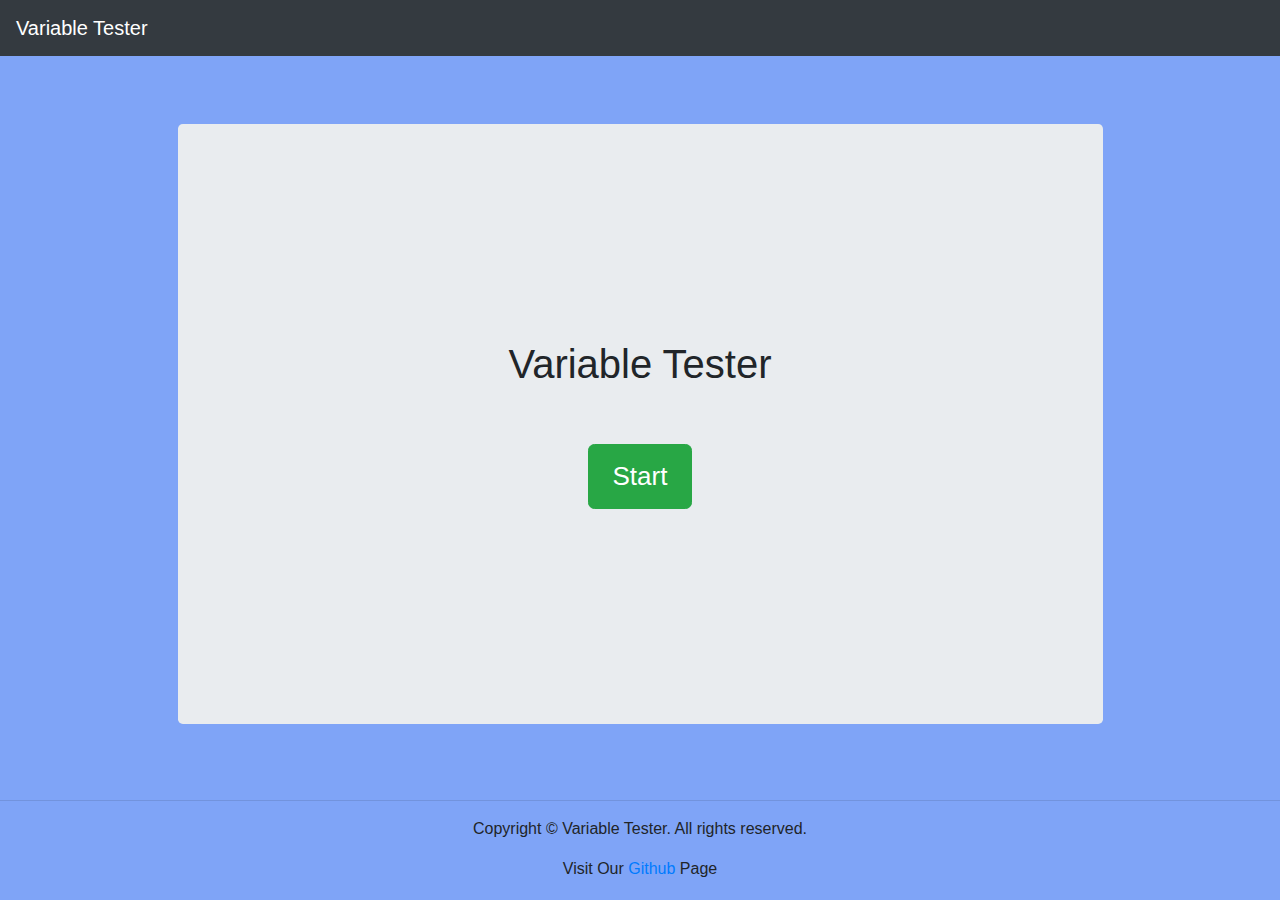
==== commit 24b3c771: "hided result page" ====
--- a/index.html
+++ b/index.html
@@ -29,7 +29,7 @@
         </button>
         <div class="collapse navbar-collapse" id="navbarSupportedContent">
             <ul class="navbar-nav mr-auto">
-                <li class="nav-item">
+                <li class="nav-item hider">
                     <a class="nav-link" href="./result">Result</a>
                 </li>
                 <div id="onlineVer" style="display: none;">
@@ -416,8 +416,7 @@
                                 <a id="compressedChart" class="btn btn-dark btn-md ml-2" href="#" role="button"
                                     onClick="initChart(true)">Compressed</a>
                             </div>
-                            <div id="canvasRoot" class="col-12"
-                                style="overflow-x: auto; overflow-y: hidden; height: 400px;"></div>
+                            <div id="canvasRoot" class="col-12" style="overflow-x: auto; overflow-y: hidden; height: 400px;"></div>
                             <div class="col-12 mt-5" style="display: flex; justify-content: space-evenly;">
                                 <a id="csvDown" class="btn btn-success btn-md" href="#" role="button">Export CSV</a>
                                 <a id="imgDown" class="btn btn-success btn-md" href="#" role="button"
